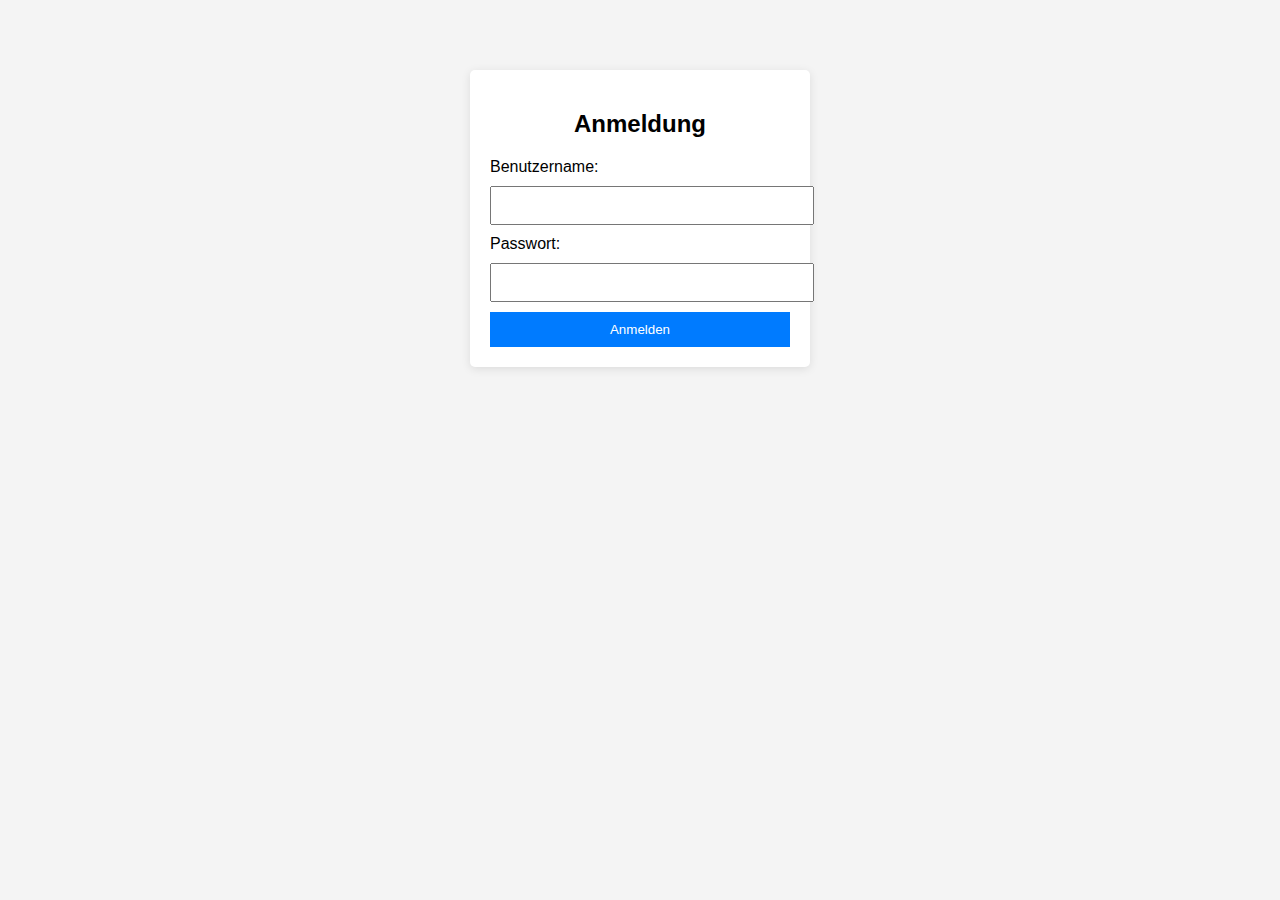
==== frontend/login.html @ 1137d463 "data added" ====
<!DOCTYPE html>
<html lang="de">
<head>
    <meta charset="UTF-8">
    <meta name="viewport" content="width=device-width, initial-scale=1.0">
    <title>Login</title>
    <link rel="stylesheet" href="style.css"> <!-- Optional: CSS für Styling -->
</head>
<body>
    <div class="login-container">
        <h2>Anmeldung</h2>
        <form id="loginForm">
            <div>
                <label for="username">Benutzername:</label>
                <input type="text" id="username" required>
            </div>
            <div>
                <label for="password">Passwort:</label>
                <input type="password" id="password" required>
            </div>
            <button type="submit">Anmelden</button>
        </form>
        <div id="message"></div>
    </div>

    <script src="login.js"></script> <!-- JavaScript für das Handling -->
</body>
</html>
---- frontend/style.css ----
body {
    font-family: Arial, sans-serif;
    margin: 0;
    padding: 20px;
    background-color: #f4f4f4;
}

.container {
    max-width: 800px;
    margin: auto;
    background: white;
    padding: 20px;
    border-radius: 5px;
    box-shadow: 0 0 10px rgba(0, 0, 0, 0.1);
}


.login-container {
    width: 300px;
    margin: 50px auto;
    padding: 20px;
    background-color: white;
    border-radius: 5px;
    box-shadow: 0 2px 10px rgba(0, 0, 0, 0.1);
}

h2 {
    text-align: center;
}

input {
    width: 100%;
    padding: 10px;
    margin: 10px 0;
}

button {
    width: 100%;
    padding: 10px;
    background-color: #007BFF;
    color: white;
    border: none;
    cursor: pointer;
}

button:hover {
    background-color: #0056b3;
}
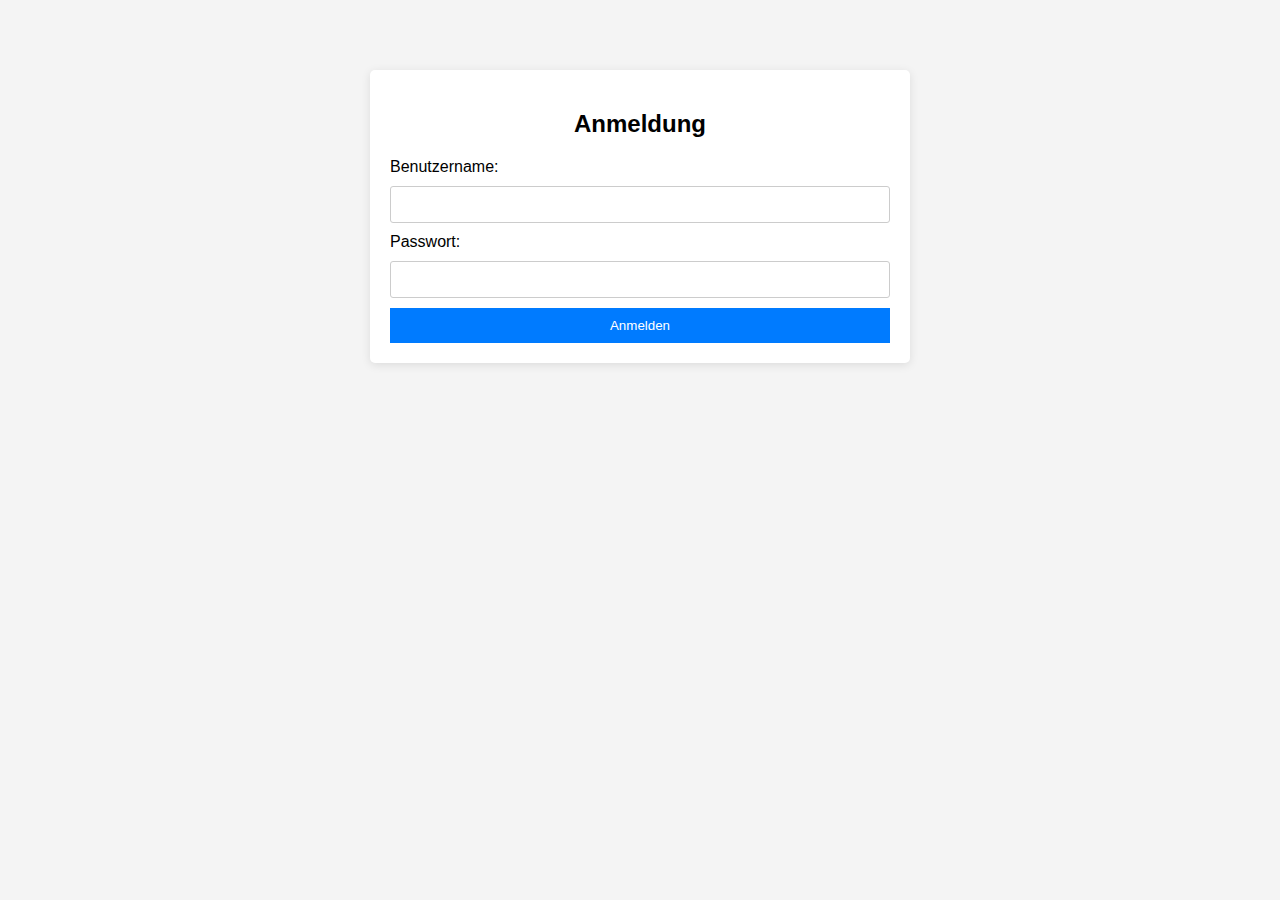
==== commit c9838473: "fronttend changed" ====
--- a/frontend/login.html
+++ b/frontend/login.html
@@ -11,13 +11,17 @@
         <h2>Anmeldung</h2>
         <form id="loginForm">
             <div>
-                <label for="username">Benutzername:</label>
-                <input type="text" id="username" required>
+                <label for="username">Benutzername:</label>             
             </div>
+			<div>
+				<input type="text" id="username" required>
+			</div>
             <div>
                 <label for="password">Passwort:</label>
-                <input type="password" id="password" required>
             </div>
+			<div>
+				<input type="password" id="password" required>
+			</div>
             <button type="submit">Anmelden</button>
         </form>
         <div id="message"></div>
--- a/frontend/style.css
+++ b/frontend/style.css
@@ -16,23 +16,27 @@
 
 
 .login-container {
-    width: 300px;
+    width: 500px;
     margin: 50px auto;
     padding: 20px;
     background-color: white;
     border-radius: 5px;
     box-shadow: 0 2px 10px rgba(0, 0, 0, 0.1);
 }
-
+.login-container input[type="text"],
+.login-container input[type="password"] {
+    width: 100%; /* Breite auf 100% des Containers setzen */
+    padding: 10px;
+    margin: 10px 0;
+    border: 1px solid #ccc;
+    border-radius: 3px;
+    box-sizing: border-box; /* sicherstellen, dass box-sizing korrekt ist */
+}
 h2 {
     text-align: center;
 }
 
-input {
-    width: 100%;
-    padding: 10px;
-    margin: 10px 0;
-}
+
 
 button {
     width: 100%;
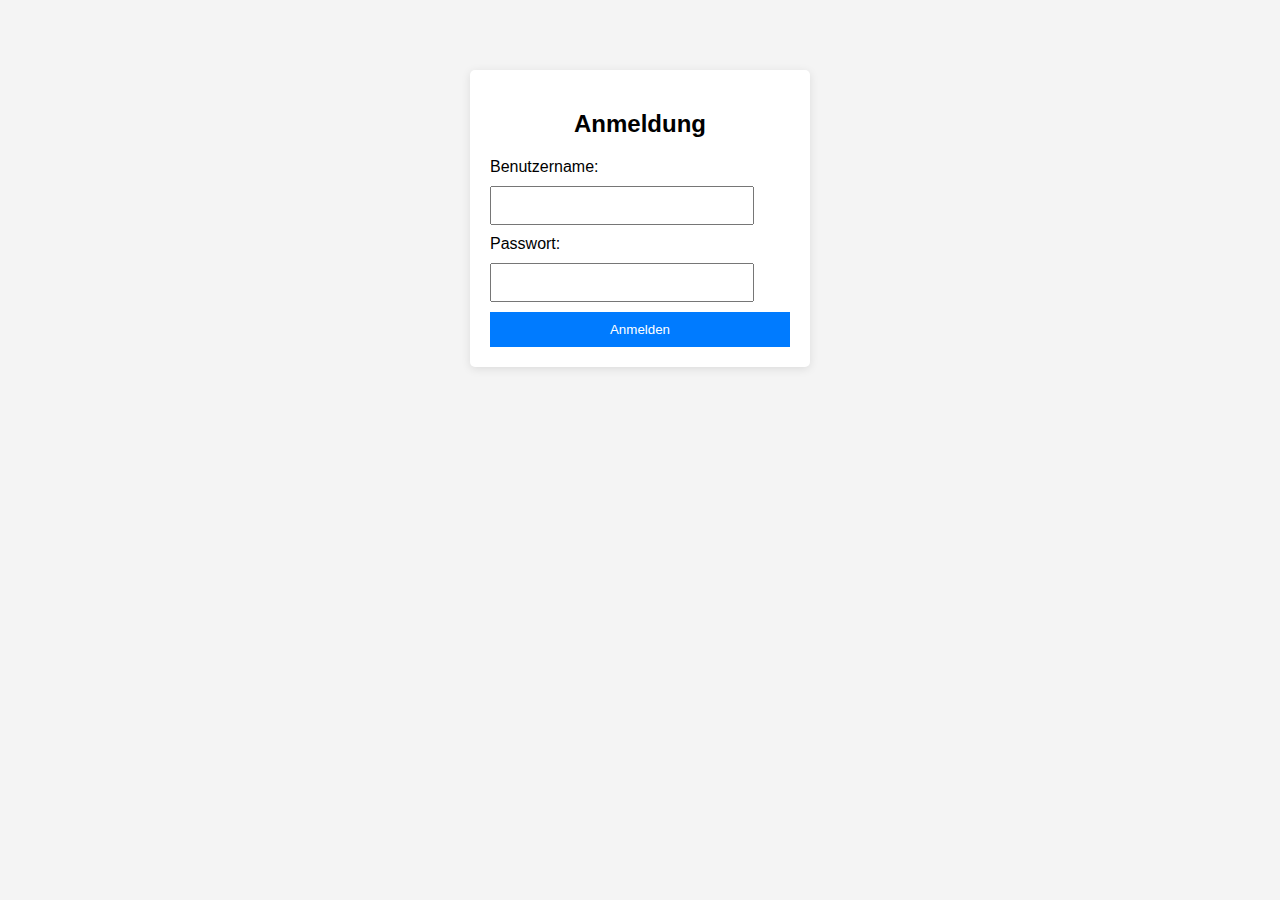
==== commit 189ed77f: "file changed" ====
--- a/frontend/login.html
+++ b/frontend/login.html
@@ -11,17 +11,17 @@
         <h2>Anmeldung</h2>
         <form id="loginForm">
             <div>
-                <label for="username">Benutzername:</label>             
-            </div>
+                <label for="username">Benutzername:</label>
 			<div>
-				<input type="text" id="username" required>
+                <input type="text" id="username" required>
 			</div>
             <div>
+            <div>
                 <label for="password">Passwort:</label>
+			</div>
+			<div>
+                <input type="password" id="password" required>
             </div>
-			<div>
-				<input type="password" id="password" required>
-			</div>
             <button type="submit">Anmelden</button>
         </form>
         <div id="message"></div>
--- a/frontend/style.css
+++ b/frontend/style.css
@@ -16,27 +16,23 @@
 
 
 .login-container {
-    width: 500px;
+    width: 300px;
     margin: 50px auto;
     padding: 20px;
     background-color: white;
     border-radius: 5px;
     box-shadow: 0 2px 10px rgba(0, 0, 0, 0.1);
 }
-.login-container input[type="text"],
-.login-container input[type="password"] {
-    width: 100%; /* Breite auf 100% des Containers setzen */
-    padding: 10px;
-    margin: 10px 0;
-    border: 1px solid #ccc;
-    border-radius: 3px;
-    box-sizing: border-box; /* sicherstellen, dass box-sizing korrekt ist */
-}
+
 h2 {
     text-align: center;
 }
 
-
+input {
+    width: 80%;
+    padding: 10px;
+    margin: 10px 0;
+}
 
 button {
     width: 100%;
